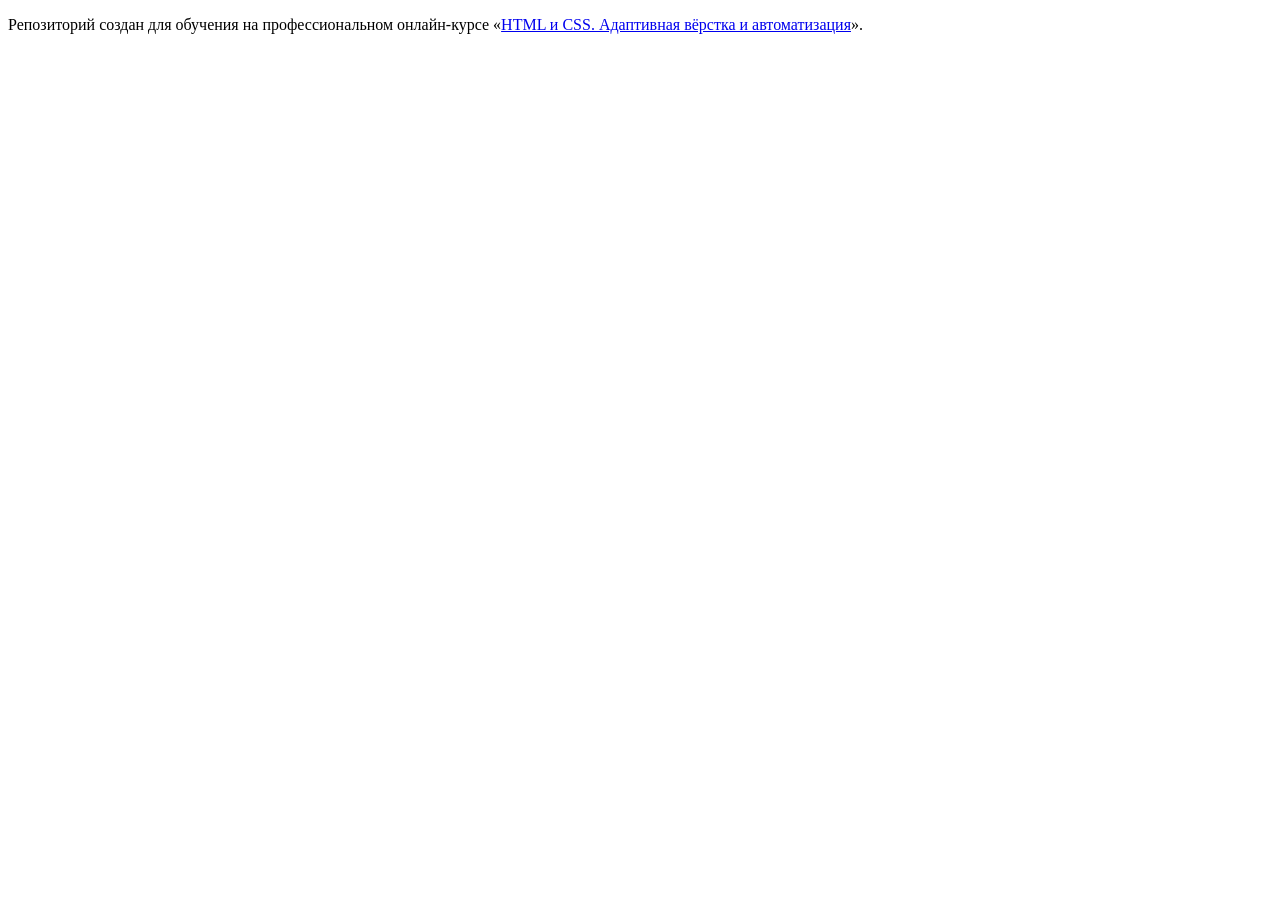
==== source/index.html @ b3114d9d ":cat:" ====
<!DOCTYPE html>
<html lang="ru">
  <head>
    <meta charset="utf-8">
    <title>HTML Academy: Седона</title>
  </head>
  <body>

    <p>Репозиторий создан для обучения на профессиональном онлайн‑курсе «<a href="https://htmlacademy.ru/intensive/adaptive">HTML и CSS. Адаптивная вёрстка и автоматизация</a>».</p>

  </body>
</html>
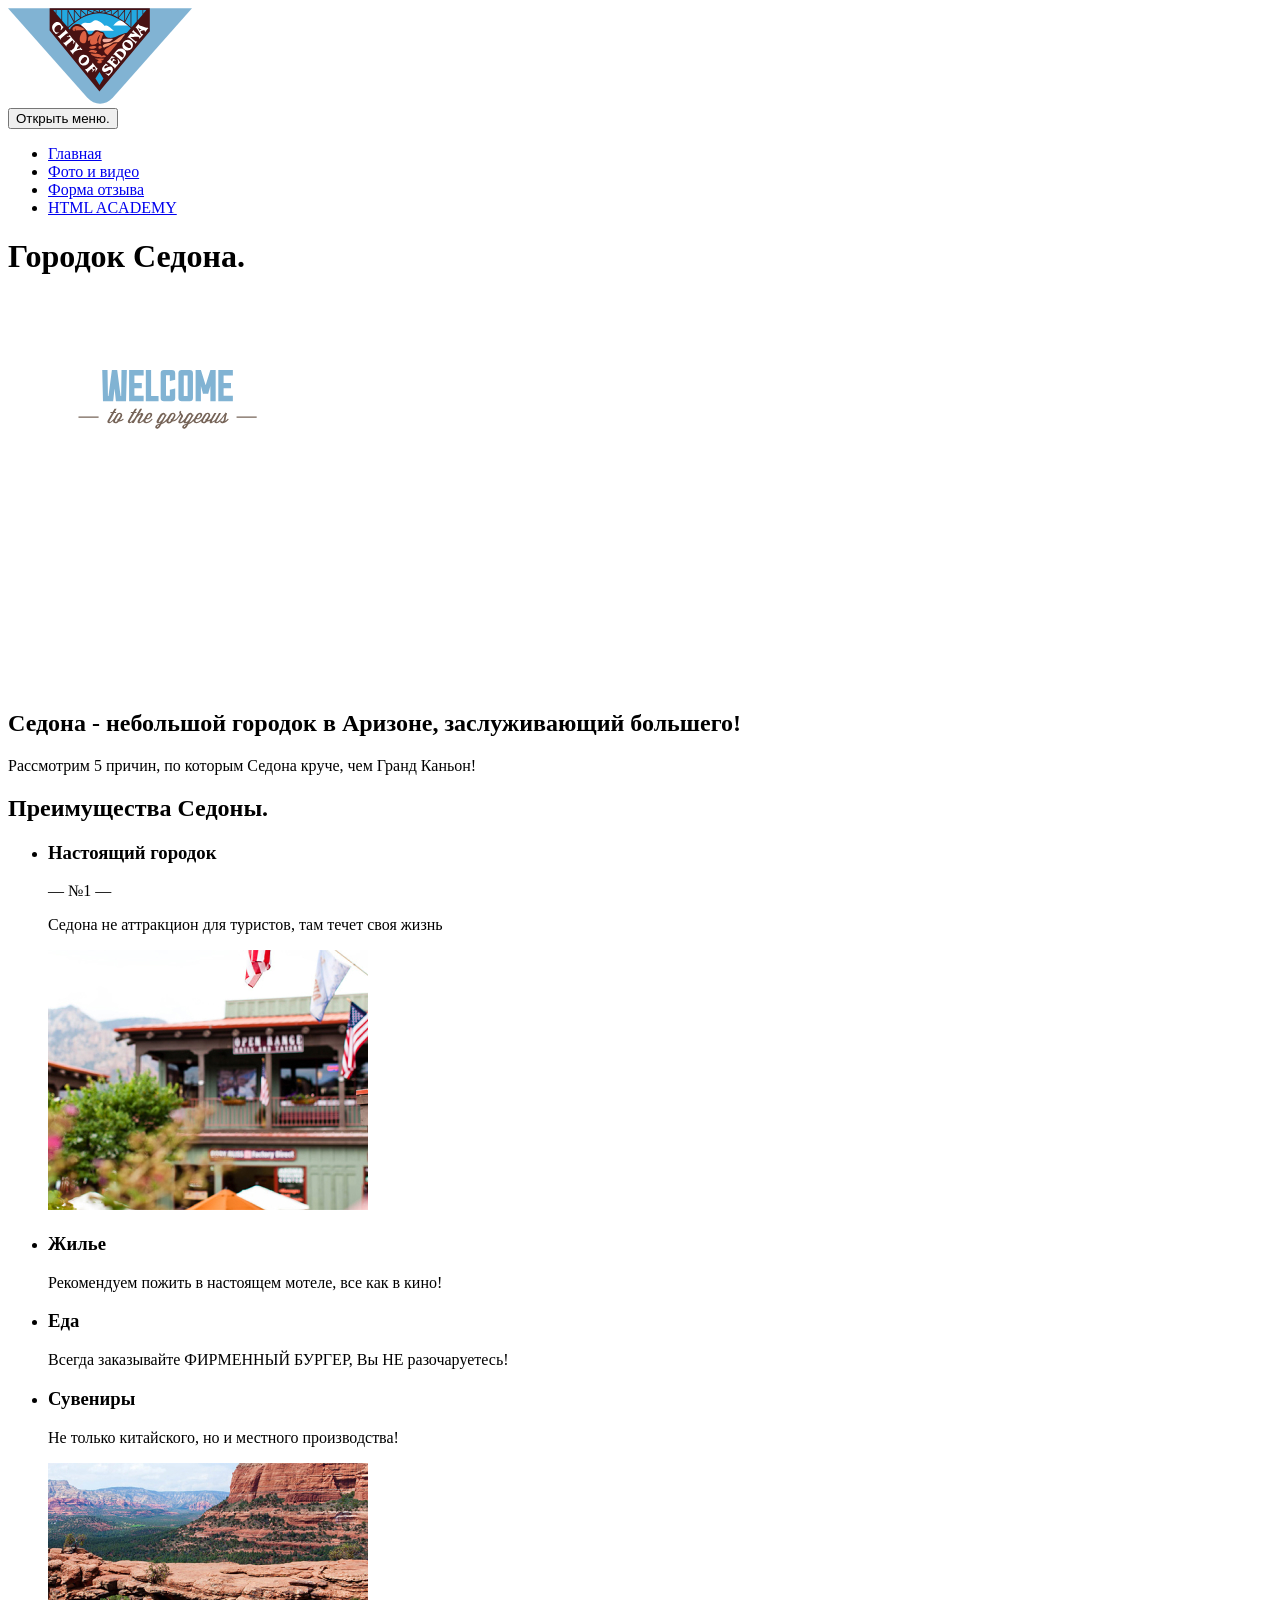
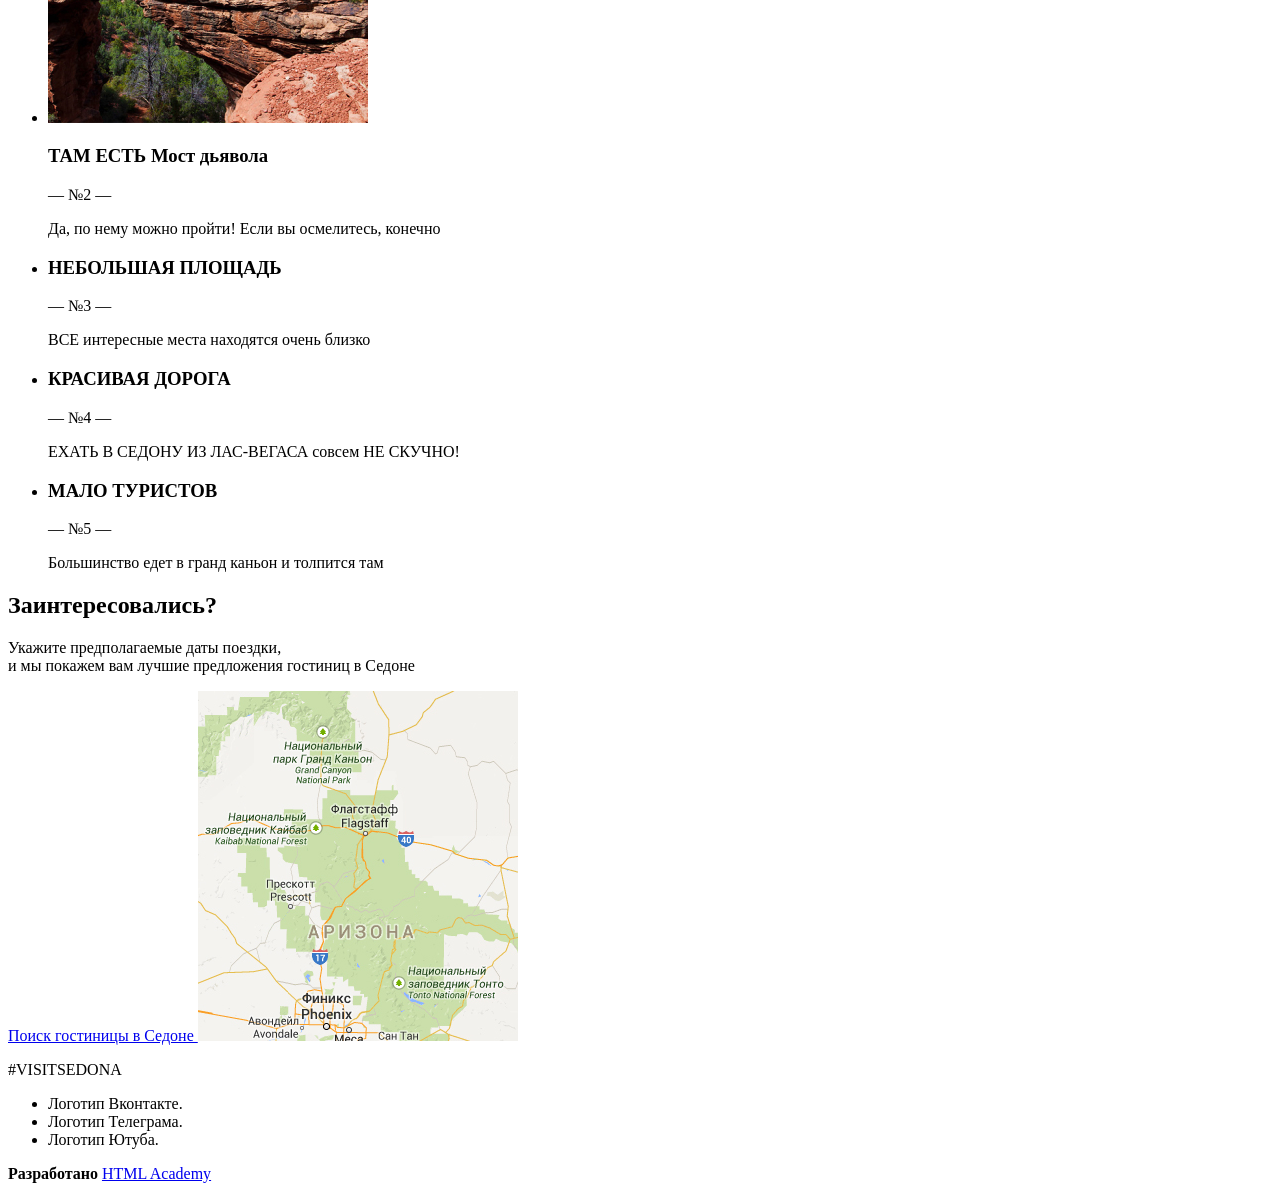
==== commit 5446c3a9: "Добавляет разметку по БЭМ-методике" ====
--- a/source/index.html
+++ b/source/index.html
@@ -1,12 +1,206 @@
 <!DOCTYPE html>
-<html lang="ru">
+<html class="page" lang="ru">
   <head>
     <meta charset="utf-8">
     <title>HTML Academy: Седона</title>
   </head>
-  <body>
-
-    <p>Репозиторий создан для обучения на профессиональном онлайн‑курсе «<a href="https://htmlacademy.ru/intensive/adaptive">HTML и CSS. Адаптивная вёрстка и автоматизация</a>».</p>
-
+
+  <body class="page__body">
+
+    <header class="main-header">
+      <a class="main-header__logo">
+        <img src="img/sedona-logo.svg" width="184" height="96"
+          alt="Логотип &#34;Городок Седона.&#34;">
+      </a>
+      <nav class="main-nav">
+        <button class="main-nav__toggle" type="button">
+          <span class="visually-hidden">Открыть меню.</span>
+        </button>
+        <div class="main-nav__wrapper">
+          <ul class="main-nav__list site-list">
+            <li class="site-list__item site-list__item--active">
+              <a class="site-list__link" href="index.html">
+                Главная
+              </a>
+            </li>
+            <li class="site-list__item">
+              <a class="site-list__link" href="photo.html">
+                Фото и видео
+              </a>
+            </li>
+            <li class="site-list__item">
+              <a class="site-list__link" href="form.html">
+                Форма отзыва
+              </a>
+            </li>
+            <li class="site-list__item">
+              <a class="site-list__link" href="#">
+                HTML ACADEMY
+              </a>
+            </li>
+          </ul>
+        </div>
+      </nav>
+    </header>
+
+    <main class="main-container">
+      <h1 class="visually-hidden">Городок Седона.</h1>
+      <section class="hero-section">
+        <div class="hero-section__wrapper">
+          <div class="hero-section__logo">
+            <img src="img/welcome-to-sedona-mobile.svg" alt="Welcome to the gorgeous Sedona. Because the Grand Canyon sucks!." width="320" height="389">
+          </div>
+          <h2 class="hero-section__title">
+            Седона - небольшой городок в Аризоне, заслуживающий большего!
+          </h2>
+          <p class="hero-section__description">
+            Рассмотрим 5 причин, по которым Седона круче, чем Гранд Каньон!
+          </p>
+        </div>
+      </section>
+
+      <section class="advantages">
+        <h2 class="visually-hidden">Преимущества Седоны.</h2>
+        <div class="advantages__wrapper">
+          <ul class="advantages__list">
+            <li class="advantages__item advantages__item--with-picture">
+              <div class="advantages__item-wrapper">
+                <h3 class="advantages__title">
+                  Настоящий городок
+                </h3>
+                <p class="advantages__item-count">
+                  — №1 —
+                </p>
+                <p class="advantages__description">
+                  Седона не аттракцион для туристов, там течет своя жизнь
+                </p>
+              </div>
+              <img src="img/advantages-picture-1.jpg" alt="Фото дома в Седоне." width="320" height="260">
+            </li>
+            <li class="advantages__item advantages__item--house-icon">
+              <h3 class="advantages__title">
+                Жилье
+              </h3>
+              <p class="advantages__description">
+                Рекомендуем пожить в настоящем мотеле, все как в кино!
+              </p>
+            </li>
+            <li class="advantages__item advantages__item--food-icon">
+              <h3 class="advantages__title">
+                Еда
+              </h3>
+              <p class="advantages__description">
+                Всегда заказывайте ФИРМЕННЫЙ БУРГЕР, Вы НЕ разочаруетесь!
+              </p>
+            </li>
+            <li class="advantages__item advantages__item--gift-icon">
+              <h3 class="advantages__title">
+                Сувениры
+              </h3>
+              <p class="advantages__description">
+                Не только китайского, но и местного производства!
+              </p>
+            </li>
+            <li class="advantages__item advantages__item--with-picture">
+              <img src="img/advantages-picture-2.jpg" alt="Фото &#34;Мост Дьявол&#34;." width="320" height="260">
+              <div class="advantages__item-wrapper">
+                <h3 class="advantages__title">
+                  ТАМ ЕСТЬ Мост дьявола
+                </h3>
+                <p class="advantages__item-count">
+                  — №2 —
+                </p>
+                <p class="advantages__description">
+                  Да, по нему можно пройти! Если вы осмелитесь, конечно
+                </p>
+              </div>
+            </li>
+            <li class="advantages__item">
+              <h3 class="advantages__title">
+                НЕБОЛЬШАЯ ПЛОЩАДЬ
+              </h3>
+              <p class="advantages__item-count">
+                — №3 —
+              </p>
+              <p class="advantages__description">
+                ВСЕ интересные места находятся очень близко
+              </p>
+            <li class="advantages__item">
+              <h3 class="advantages__title">
+                КРАСИВАЯ ДОРОГА
+              </h3>
+              <p class="advantages__item-count">
+                — №4 —
+              </p>
+              <p class="advantages__description">
+                ЕХАТЬ В СЕДОНУ ИЗ ЛАС-ВЕГАСА совсем НЕ СКУЧНО!
+              </p>
+            </li>
+            <li class="advantages__item">
+              <h3 class="advantages__title">
+                МАЛО ТУРИСТОВ
+              </h3>
+              <p class="advantages__item-count">
+                — №5 —
+              </p>
+              <p class="advantages__description">
+                Большинство едет в гранд каньон и толпится там
+              </p>
+            </li>
+          </ul>
+        </div>
+      </section>
+
+      <section class="hotel-search">
+        <h2 class="hotel-search__title">Заинтересовались?</h2>
+        <p class="hotel-search__description">Укажите предполагаемые даты поездки,<br>
+          и мы покажем вам лучшие предложения гостиниц в Седоне</p>
+        <a class="hotel-search__button button button--xl" href="#">
+          Поиск гостиницы в Седоне
+        </a>
+        <img class="hotel-search__sedona-map map" src="img/map-mobile.png" alt="Карта Седоны.">
+      </section>
+
+    </main>
+    <footer class="main-footer">
+      <div class="main-footer__wrapper">
+        <div class="main-footer__title">
+          <p class="main-footer__hashtag">#VISITSEDONA</p>
+        </div>
+        <div class="main-footer__social social">
+          <ul class="social__list">
+            <li class="social__item">
+              <a class="social__link social__link--vkontakte">
+                <span class="visually-hidden">
+                  Логотип Вконтакте.
+                </span>
+              </a>
+            </li>
+            <li class="social__item">
+              <a class="social__link social__link--telegram">
+                <span class="visually-hidden">
+                  Логотип Телеграма.
+                </span>
+              </a>
+            </li>
+            <li class="social__item">
+              <a class="social__link social__link--youtube">
+                <span class="visually-hidden">
+                  Логотип Ютуба.
+                </span>
+              </a>
+            </li>
+          </ul>
+        </div>
+        <div class="main-footer__copyright copyright">
+          <b class="copyright__text">
+            Разработано
+          </b>
+          <a class="copyright__link" href="https://htmlacademy.ru/intensive/adaptive">
+            <span class="visually-hidden">HTML Academy</span>
+          </a>
+        </div>
+      </div>
+    </footer>
   </body>
 </html>
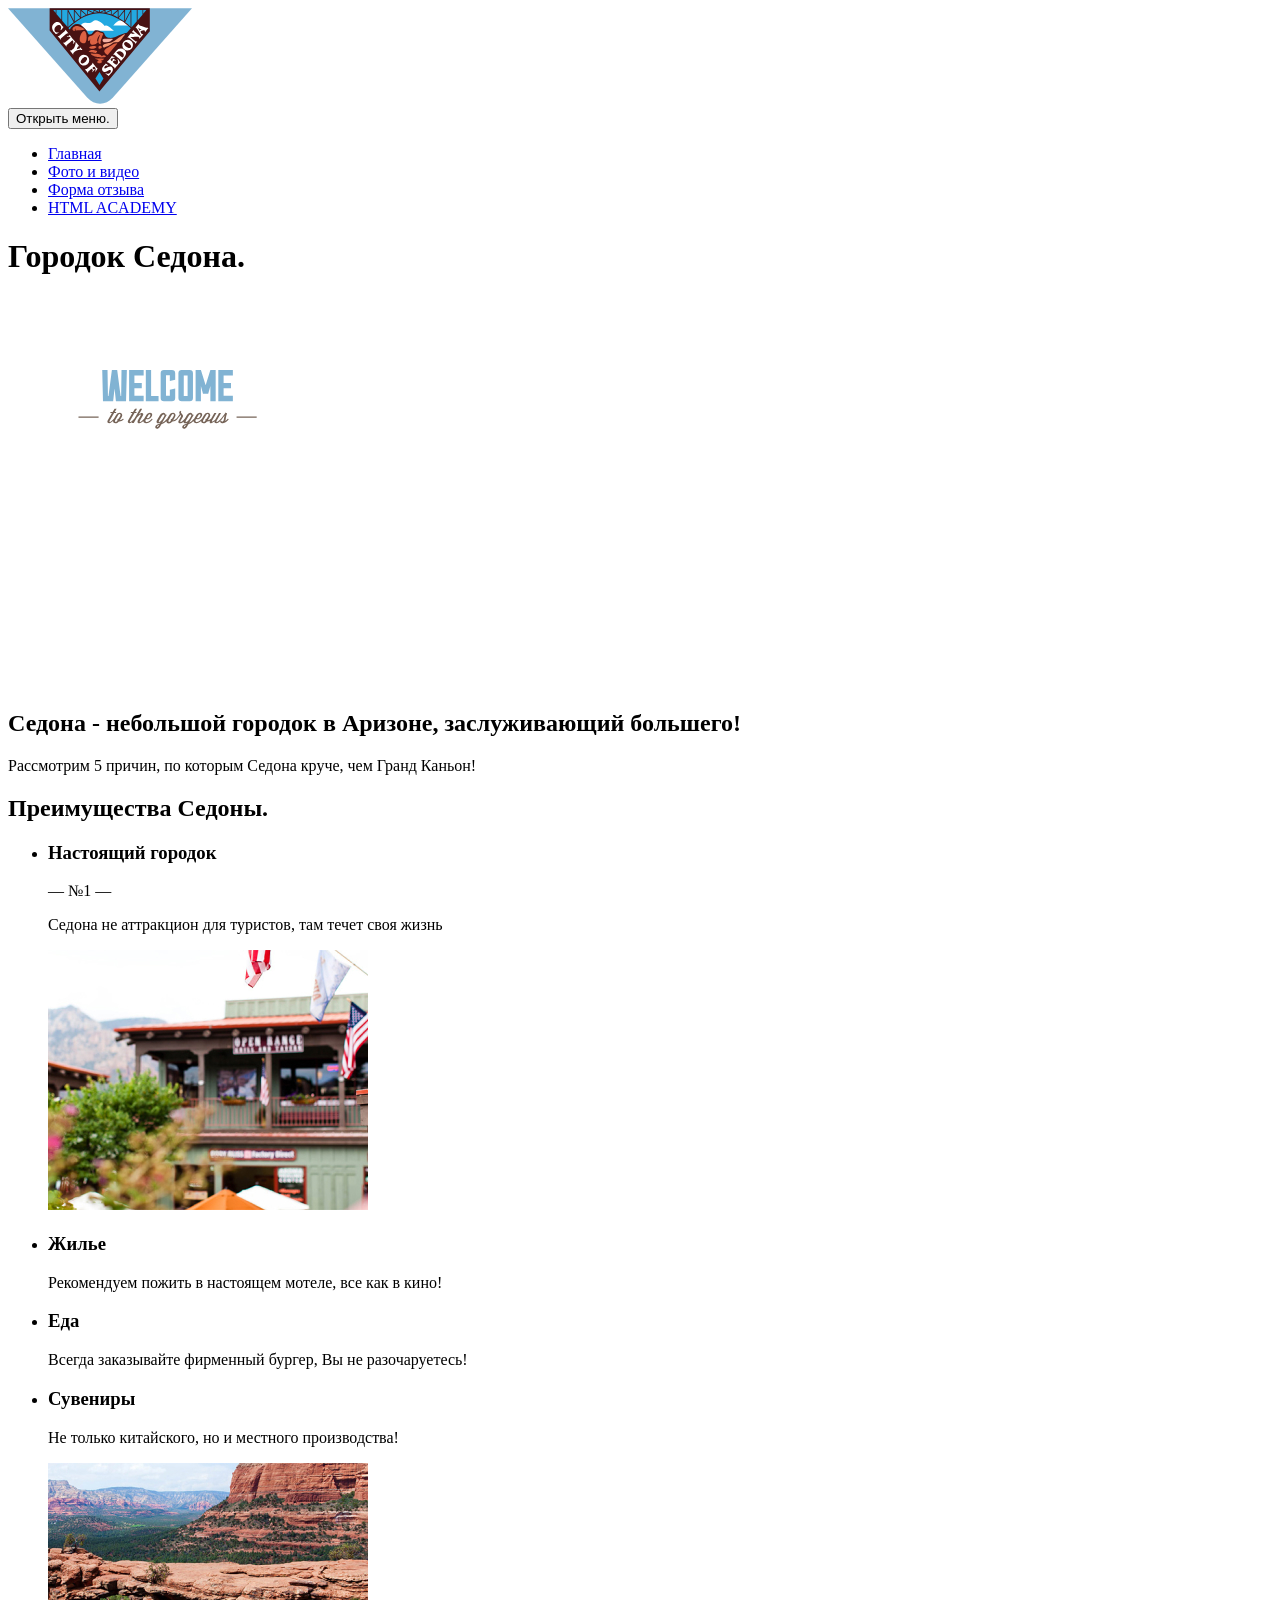
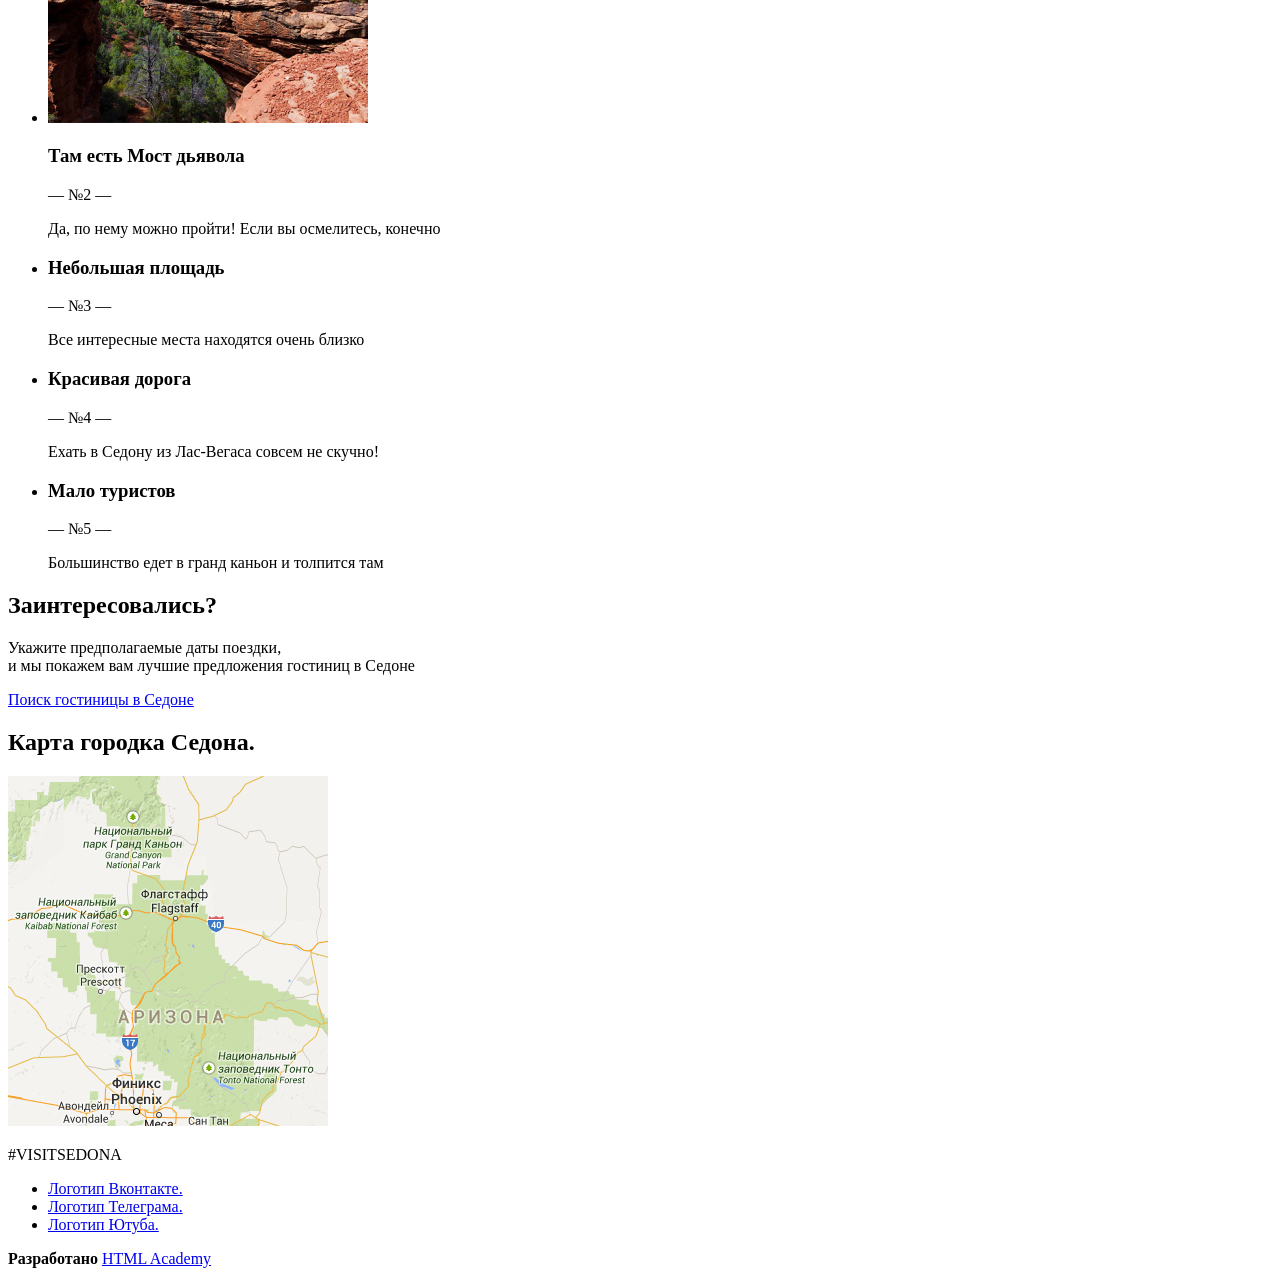
==== commit 8a754fea: "добавляет правки по первому код-ревью" ====
--- a/source/index.html
+++ b/source/index.html
@@ -18,8 +18,8 @@
         </button>
         <div class="main-nav__wrapper">
           <ul class="main-nav__list site-list">
-            <li class="site-list__item site-list__item--active">
-              <a class="site-list__link" href="index.html">
+            <li class="site-list__item">
+              <a class="site-list__link site-list__link--active" href="index.html">
                 Главная
               </a>
             </li>
@@ -47,9 +47,7 @@
       <h1 class="visually-hidden">Городок Седона.</h1>
       <section class="hero-section">
         <div class="hero-section__wrapper">
-          <div class="hero-section__logo">
-            <img src="img/welcome-to-sedona-mobile.svg" alt="Welcome to the gorgeous Sedona. Because the Grand Canyon sucks!." width="320" height="389">
-          </div>
+          <img src="img/welcome-to-sedona-mobile.svg" alt="Welcome to the gorgeous Sedona. Because the Grand Canyon sucks!." width="320" height="389">
           <h2 class="hero-section__title">
             Седона - небольшой городок в Аризоне, заслуживающий большего!
           </h2>
@@ -90,7 +88,7 @@
                 Еда
               </h3>
               <p class="advantages__description">
-                Всегда заказывайте ФИРМЕННЫЙ БУРГЕР, Вы НЕ разочаруетесь!
+                Всегда заказывайте фирменный бургер, Вы не разочаруетесь!
               </p>
             </li>
             <li class="advantages__item advantages__item--gift-icon">
@@ -105,7 +103,7 @@
               <img src="img/advantages-picture-2.jpg" alt="Фото &#34;Мост Дьявол&#34;." width="320" height="260">
               <div class="advantages__item-wrapper">
                 <h3 class="advantages__title">
-                  ТАМ ЕСТЬ Мост дьявола
+                  Там есть Мост дьявола
                 </h3>
                 <p class="advantages__item-count">
                   — №2 —
@@ -117,28 +115,29 @@
             </li>
             <li class="advantages__item">
               <h3 class="advantages__title">
-                НЕБОЛЬШАЯ ПЛОЩАДЬ
+                Небольшая площадь
               </h3>
               <p class="advantages__item-count">
                 — №3 —
               </p>
               <p class="advantages__description">
-                ВСЕ интересные места находятся очень близко
-              </p>
+                Все интересные места находятся очень близко
+              </p>
+            </li>
             <li class="advantages__item">
               <h3 class="advantages__title">
-                КРАСИВАЯ ДОРОГА
+                Красивая дорога
               </h3>
               <p class="advantages__item-count">
                 — №4 —
               </p>
               <p class="advantages__description">
-                ЕХАТЬ В СЕДОНУ ИЗ ЛАС-ВЕГАСА совсем НЕ СКУЧНО!
+                Ехать в Седону из Лас-Вегаса совсем не скучно!
               </p>
             </li>
             <li class="advantages__item">
               <h3 class="advantages__title">
-                МАЛО ТУРИСТОВ
+                Мало туристов
               </h3>
               <p class="advantages__item-count">
                 — №5 —
@@ -158,48 +157,49 @@
         <a class="hotel-search__button button button--xl" href="#">
           Поиск гостиницы в Седоне
         </a>
-        <img class="hotel-search__sedona-map map" src="img/map-mobile.png" alt="Карта Седоны.">
-      </section>
-
+      </section>
+      <section class="sedona-map">
+        <h2 class="visually-hidden">
+          Карта городка Седона.
+        </h2>
+        <img class="sedona-map__image map" src="img/map-mobile.png" alt="Карта Седоны.">
+      </section>
     </main>
+
     <footer class="main-footer">
       <div class="main-footer__wrapper">
-        <div class="main-footer__title">
-          <p class="main-footer__hashtag">#VISITSEDONA</p>
-        </div>
-        <div class="main-footer__social social">
-          <ul class="social__list">
-            <li class="social__item">
-              <a class="social__link social__link--vkontakte">
-                <span class="visually-hidden">
-                  Логотип Вконтакте.
-                </span>
-              </a>
-            </li>
-            <li class="social__item">
-              <a class="social__link social__link--telegram">
-                <span class="visually-hidden">
-                  Логотип Телеграма.
-                </span>
-              </a>
-            </li>
-            <li class="social__item">
-              <a class="social__link social__link--youtube">
-                <span class="visually-hidden">
-                  Логотип Ютуба.
-                </span>
-              </a>
-            </li>
-          </ul>
-        </div>
-        <div class="main-footer__copyright copyright">
+        <p class="main-footer__hashtag">#VISITSEDONA</p>
+        <ul class="social__list social">
+          <li class="social__item">
+            <a class="social__link social__link--vkontakte" href="#">
+              <span class="visually-hidden">
+                Логотип Вконтакте.
+              </span>
+            </a>
+          </li>
+          <li class="social__item">
+            <a class="social__link social__link--telegram" href="#">
+              <span class="visually-hidden">
+                Логотип Телеграма.
+              </span>
+            </a>
+          </li>
+          <li class="social__item">
+            <a class="social__link social__link--youtube" href="#">
+              <span class="visually-hidden">
+                Логотип Ютуба.
+              </span>
+            </a>
+          </li>
+        </ul>
+        <p class="main-footer__copyright copyright">
           <b class="copyright__text">
             Разработано
           </b>
           <a class="copyright__link" href="https://htmlacademy.ru/intensive/adaptive">
             <span class="visually-hidden">HTML Academy</span>
           </a>
-        </div>
+        </p>
       </div>
     </footer>
   </body>
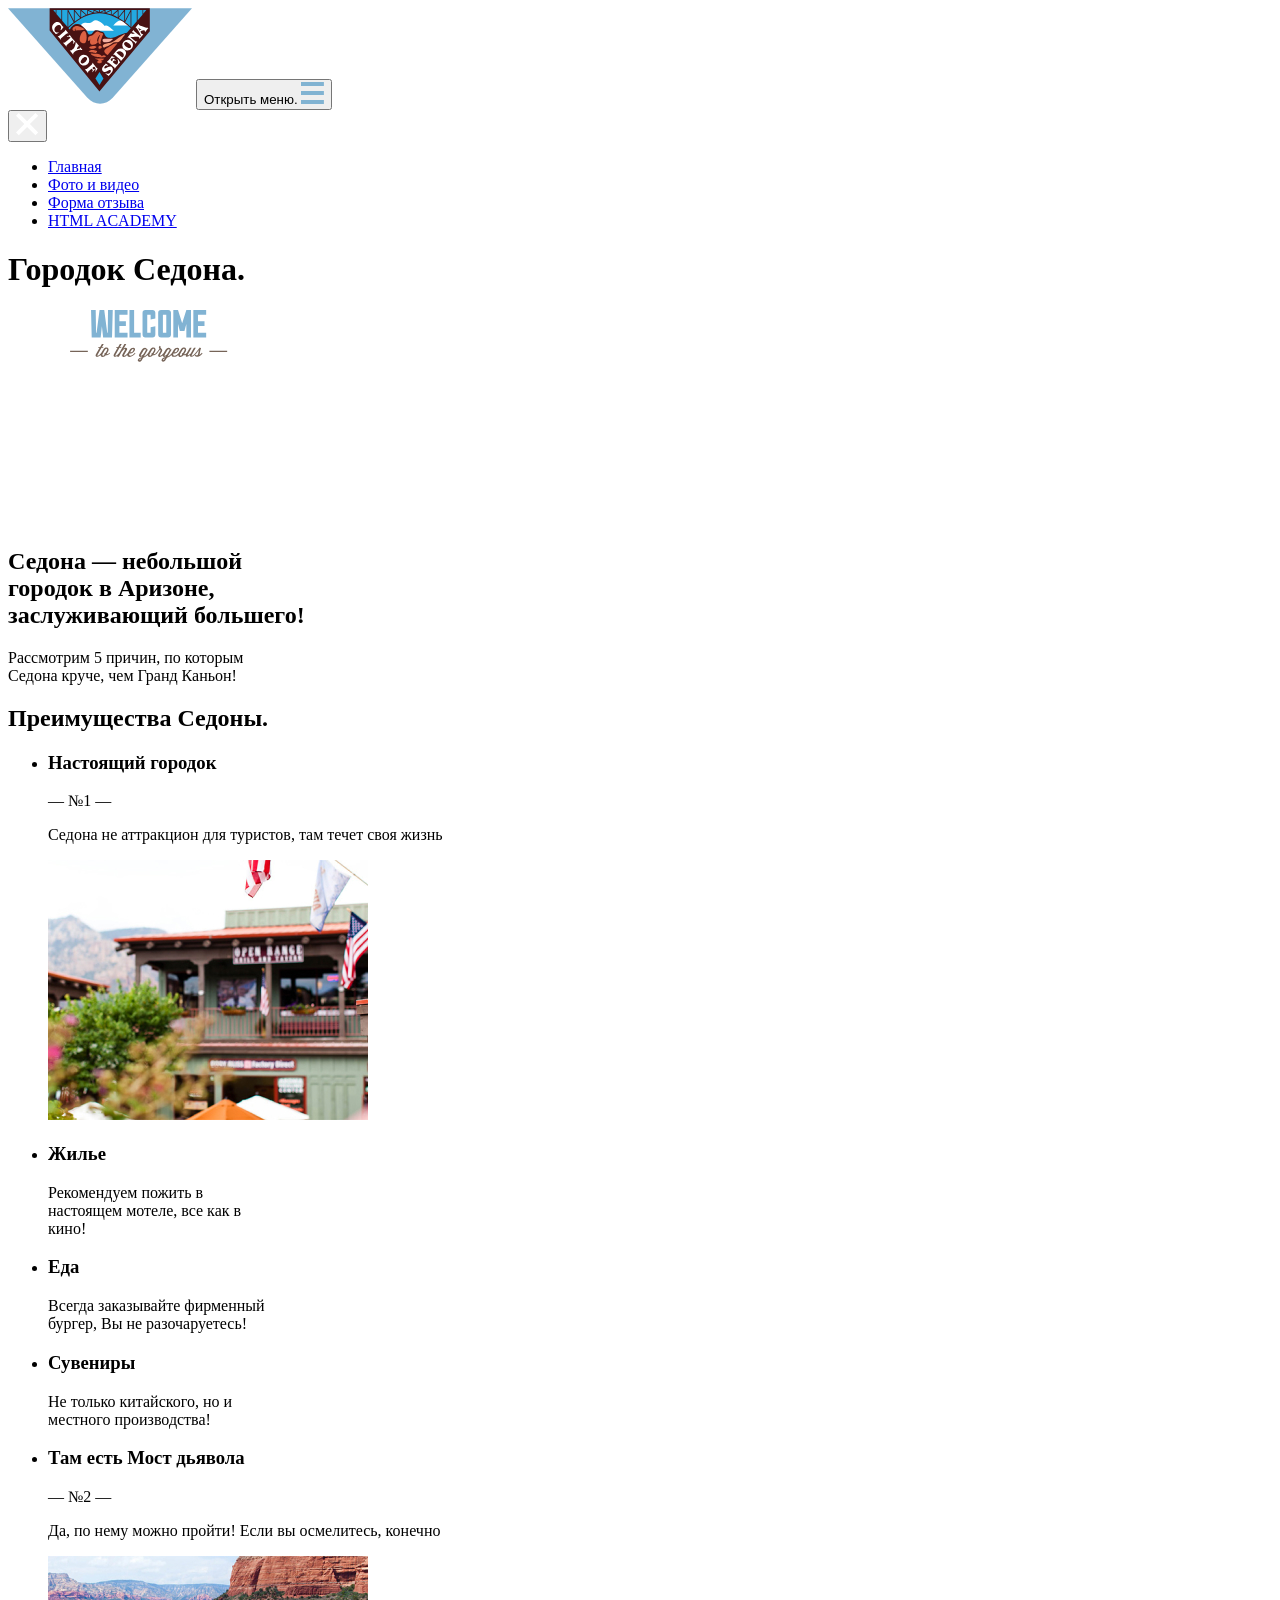
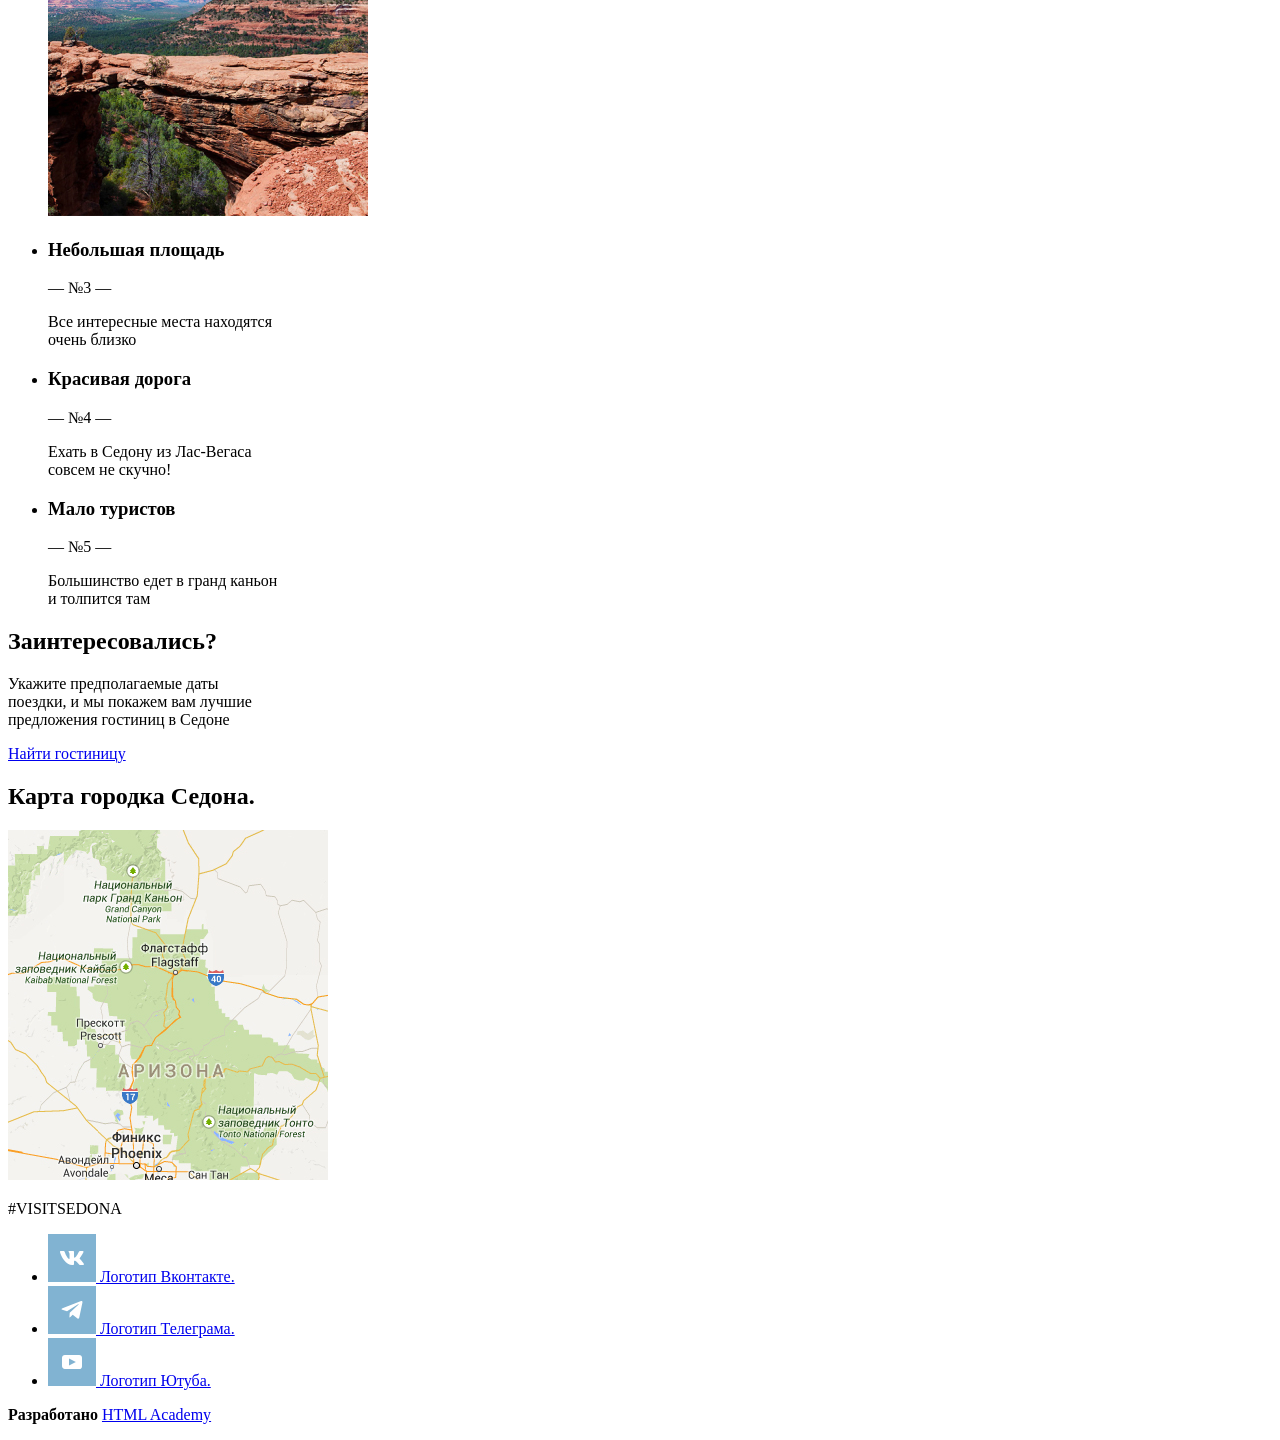
==== commit e022291c: "Выполняет стилизацию по разделу препроцессоров и автоматизации" ====
--- a/source/index.html
+++ b/source/index.html
@@ -3,20 +3,29 @@
   <head>
     <meta charset="utf-8">
     <title>HTML Academy: Седона</title>
+    <link rel="stylesheet" href="css/style.css">
   </head>
 
   <body class="page__body">
 
     <header class="main-header">
-      <a class="main-header__logo">
-        <img src="img/sedona-logo.svg" width="184" height="96"
-          alt="Логотип &#34;Городок Седона.&#34;">
-      </a>
       <nav class="main-nav">
+        <a class="main-header__logo">
+          <img src="img/sedona-logo.svg" width="184" height="96"
+            alt="Логотип &#34;Городок Седона.&#34;">
+        </a>
         <button class="main-nav__toggle" type="button">
           <span class="visually-hidden">Открыть меню.</span>
+          <svg width="23" height="22" fill="none" xmlns="http://www.w3.org/2000/svg">
+            <path d="M22.9 0H0v4h22.9V0ZM22.9 9H0v4h22.9V9ZM22.9 18H0v4h22.9v-4Z" fill="#81B3D2"/>
+          </svg>
         </button>
-        <div class="main-nav__wrapper">
+        <div class="main-nav__wrapper visually-hidden">
+          <button class="main-nav__close-button">
+            <svg width="23" height="23" fill="none" xmlns="http://www.w3.org/2000/svg">
+              <path d="M22.2 2.8L19.4 0L11.1 8.3L2.8 0L0 2.8L8.3 11.1L0 19.4L2.8 22.2L11.1 13.9L19.4 22.2L22.2 19.4L13.9 11.1L22.2 2.8Z" fill="white"/>
+            </svg>
+          </button>
           <ul class="main-nav__list site-list">
             <li class="site-list__item">
               <a class="site-list__link site-list__link--active" href="index.html">
@@ -47,12 +56,12 @@
       <h1 class="visually-hidden">Городок Седона.</h1>
       <section class="hero-section">
         <div class="hero-section__wrapper">
-          <img src="img/welcome-to-sedona-mobile.svg" alt="Welcome to the gorgeous Sedona. Because the Grand Canyon sucks!." width="320" height="389">
+          <img class="hero-section__image" src="img/welcome-to-sedona-mobile.svg" alt="Welcome to the gorgeous Sedona. Because the Grand Canyon sucks!.">
           <h2 class="hero-section__title">
-            Седона - небольшой городок в Аризоне, заслуживающий большего!
+            Седона &mdash; небольшой<br> городок в Аризоне,<br> заслуживающий большего!
           </h2>
           <p class="hero-section__description">
-            Рассмотрим 5 причин, по которым Седона круче, чем Гранд Каньон!
+            Рассмотрим 5 причин, по которым<br> Седона круче, чем Гранд Каньон!
           </p>
         </div>
       </section>
@@ -73,34 +82,33 @@
                   Седона не аттракцион для туристов, там течет своя жизнь
                 </p>
               </div>
-              <img src="img/advantages-picture-1.jpg" alt="Фото дома в Седоне." width="320" height="260">
-            </li>
-            <li class="advantages__item advantages__item--house-icon">
+              <img class="advantages__picture" src="img/advantages-picture-1.jpg" alt="Фото дома в Седоне." width="320" height="260">
+            </li>
+            <li class="advantages__item advantages__item--with-icon advantages__item--house-icon">
               <h3 class="advantages__title">
                 Жилье
               </h3>
               <p class="advantages__description">
-                Рекомендуем пожить в настоящем мотеле, все как в кино!
-              </p>
-            </li>
-            <li class="advantages__item advantages__item--food-icon">
+                Рекомендуем пожить в<br> настоящем мотеле, все как в<br> кино!
+              </p>
+            </li>
+            <li class="advantages__item  advantages__item--with-icon advantages__item--food-icon">
               <h3 class="advantages__title">
                 Еда
               </h3>
               <p class="advantages__description">
-                Всегда заказывайте фирменный бургер, Вы не разочаруетесь!
-              </p>
-            </li>
-            <li class="advantages__item advantages__item--gift-icon">
+                Всегда заказывайте фирменный<br> бургер, Вы не разочаруетесь!
+              </p>
+            </li>
+            <li class="advantages__item advantages__item--with-icon advantages__item--gift-icon">
               <h3 class="advantages__title">
                 Сувениры
               </h3>
               <p class="advantages__description">
-                Не только китайского, но и местного производства!
+                Не только китайского, но и<br> местного производства!
               </p>
             </li>
             <li class="advantages__item advantages__item--with-picture">
-              <img src="img/advantages-picture-2.jpg" alt="Фото &#34;Мост Дьявол&#34;." width="320" height="260">
               <div class="advantages__item-wrapper">
                 <h3 class="advantages__title">
                   Там есть Мост дьявола
@@ -112,8 +120,9 @@
                   Да, по нему можно пройти! Если вы осмелитесь, конечно
                 </p>
               </div>
-            </li>
-            <li class="advantages__item">
+              <img class="advantages__picture" src="img/advantages-picture-2.jpg" alt="Фото &#34;Мост Дьявол&#34;." width="320" height="260">
+            </li>
+            <li class="advantages__item advantages__item--with-number">
               <h3 class="advantages__title">
                 Небольшая площадь
               </h3>
@@ -121,10 +130,10 @@
                 — №3 —
               </p>
               <p class="advantages__description">
-                Все интересные места находятся очень близко
-              </p>
-            </li>
-            <li class="advantages__item">
+                Все интересные места находятся<br> очень близко
+              </p>
+            </li>
+            <li class="advantages__item advantages__item--with-number">
               <h3 class="advantages__title">
                 Красивая дорога
               </h3>
@@ -132,10 +141,10 @@
                 — №4 —
               </p>
               <p class="advantages__description">
-                Ехать в Седону из Лас-Вегаса совсем не скучно!
-              </p>
-            </li>
-            <li class="advantages__item">
+                Ехать в Седону из Лас-Вегаса<br> совсем не скучно!
+              </p>
+            </li>
+            <li class="advantages__item advantages__item--with-number">
               <h3 class="advantages__title">
                 Мало туристов
               </h3>
@@ -143,7 +152,7 @@
                 — №5 —
               </p>
               <p class="advantages__description">
-                Большинство едет в гранд каньон и толпится там
+                Большинство едет в гранд каньон<br> и толпится там
               </p>
             </li>
           </ul>
@@ -152,10 +161,10 @@
 
       <section class="hotel-search">
         <h2 class="hotel-search__title">Заинтересовались?</h2>
-        <p class="hotel-search__description">Укажите предполагаемые даты поездки,<br>
-          и мы покажем вам лучшие предложения гостиниц в Седоне</p>
+        <p class="hotel-search__description">Укажите предполагаемые даты<br> поездки,
+          и мы покажем вам лучшие<br> предложения гостиниц в Седоне</p>
         <a class="hotel-search__button button button--xl" href="#">
-          Поиск гостиницы в Седоне
+          Найти гостиницу
         </a>
       </section>
       <section class="sedona-map">
@@ -172,6 +181,7 @@
         <ul class="social__list social">
           <li class="social__item">
             <a class="social__link social__link--vkontakte" href="#">
+              <svg width="48" height="48" fill="none" xmlns="http://www.w3.org/2000/svg"><path fill="#81B3D2" d="M0 0h48v48H0z"/><g clip-path="url(#a)"><path fill-rule="evenodd" clip-rule="evenodd" d="M35.45 17.95c.17-.55 0-.95-.8-.95h-2.62c-.67 0-.98.35-1.14.73 0 0-1.34 3.2-3.23 5.27-.61.6-.89.8-1.22.8-.17 0-.42-.2-.42-.74v-5.11c0-.66-.18-.95-.74-.95h-4.13c-.42 0-.67.3-.67.6 0 .61.95.76 1.05 2.5v3.8c0 .84-.16.99-.5.99-.88 0-3.05-3.21-4.33-6.89-.25-.71-.5-1-1.17-1H12.9c-.75 0-.9.35-.9.73 0 .68.89 4.07 4.14 8.55 2.18 3.06 5.23 4.72 8.01 4.72 1.67 0 1.88-.37 1.88-1v-2.32c0-.73.16-.88.68-.88.4 0 1.06.2 2.62 1.67C31.11 30.22 31.4 31 32.41 31h2.62c.75 0 1.13-.37.91-1.1-.24-.72-1.09-1.77-2.21-3.02-.62-.7-1.53-1.47-1.81-1.86-.4-.49-.28-.7 0-1.14 0 0 3.2-4.43 3.53-5.93Z" fill="#fff"/></g><defs><clipPath id="a"><path fill="#fff" transform="translate(12 12)" d="M0 0h24v24H0z"/></clipPath></defs></svg>
               <span class="visually-hidden">
                 Логотип Вконтакте.
               </span>
@@ -179,6 +189,7 @@
           </li>
           <li class="social__item">
             <a class="social__link social__link--telegram" href="#">
+              <svg width="48" height="48" fill="none" xmlns="http://www.w3.org/2000/svg"><path fill="#81B3D2" d="M0 0h48v48H0z"/><path d="m34.44 16.62-3.17 14.95c-.24 1.05-.86 1.31-1.75.82l-4.83-3.56-2.33 2.24c-.25.26-.47.47-.97.47l.35-4.91 8.95-8.09c.39-.35-.09-.54-.6-.2l-11.07 6.97-4.76-1.49c-1.04-.32-1.05-1.03.22-1.53l18.62-7.18c.87-.32 1.62.2 1.34 1.51Z" fill="#fff"/></svg>
               <span class="visually-hidden">
                 Логотип Телеграма.
               </span>
@@ -186,6 +197,7 @@
           </li>
           <li class="social__item">
             <a class="social__link social__link--youtube" href="#">
+              <svg width="48" height="48" fill="none" xmlns="http://www.w3.org/2000/svg"><path fill="#81B3D2" d="M0 0h48v48H0z"/><path d="M31.18 17H16.81c-1.5 0-2.81 1.3-2.81 2.8v8.3c0 1.6 1.3 2.9 2.81 2.9h14.37A2.8 2.8 0 0 0 34 28.2v-8.4c.1-1.5-1.2-2.8-2.8-2.8ZM21.03 27.4v-6.8l6.84 3.4-6.84 3.4Z" fill="#fff"/></svg>
               <span class="visually-hidden">
                 Логотип Ютуба.
               </span>
